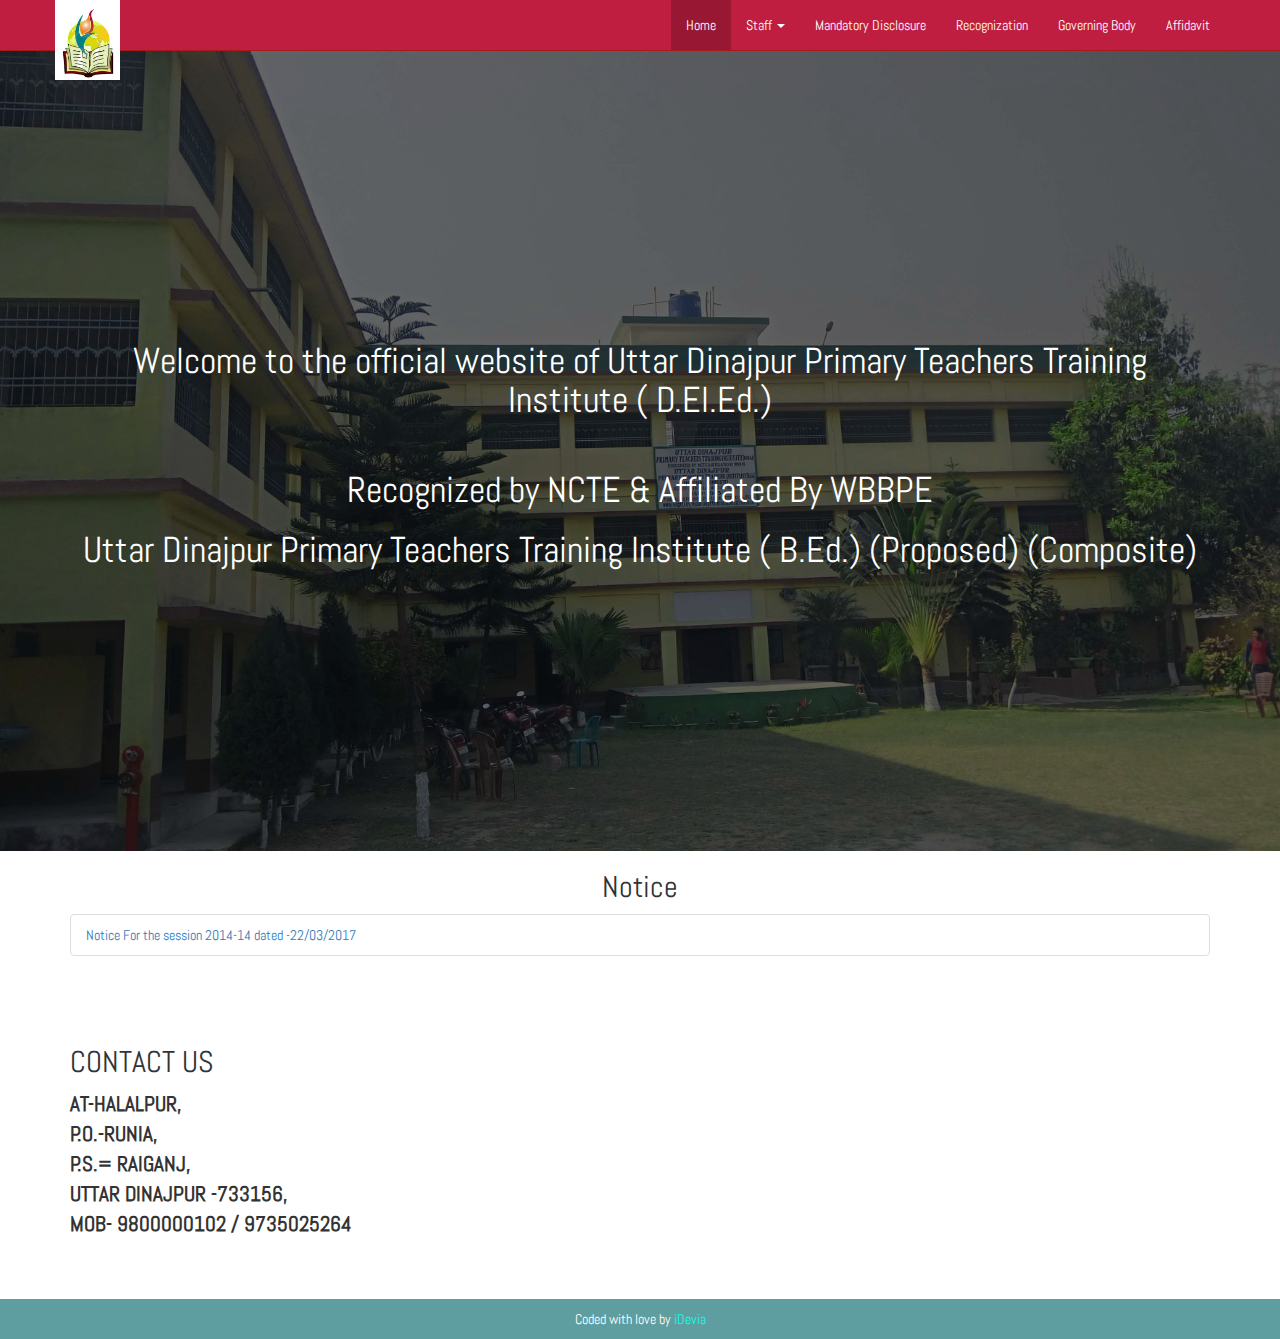
==== index.html @ ff71db54 "first commit" ====
<!DOCTYPE html>
<html lang="en">
<head>
	<meta charset="UTF-8">
	<title>Home - UDPTTI</title>
	<!-- Latest compiled and minified CSS -->
	<link rel="stylesheet" href="https://maxcdn.bootstrapcdn.com/bootstrap/3.3.7/css/bootstrap.min.css">
	<link rel="stylesheet" href="assets/css/app.css">
</head>
<body>
	
	<!-- navbar fixed top -->
	<nav class="navbar navbar-default navbar-static-top">
	  <div class="container">
	    <!-- Brand and toggle get grouped for better mobile display -->
	    <div class="navbar-header">
	      <button type="button" class="navbar-toggle collapsed" data-toggle="collapse" data-target="#main-nav" aria-expanded="false">
	        <span class="sr-only">Toggle navigation</span>
	        <span class="icon-bar"></span>
	        <span class="icon-bar"></span>
	        <span class="icon-bar"></span>
	      </button>
	      <a class="navbar-brand" href="/">
	      	<img src="assets/img/logo.jpg" alt="UDPTTI Logo">
	      </a>
	    </div>

	    <!-- Collect the nav links, forms, and other content for toggling -->
	    <div class="collapse navbar-collapse" id="main-nav">	      	      
	      <ul class="nav navbar-nav navbar-right">
	        <li><a  class="active" href="index.html">Home</a></li>	        
	        <li class="dropdown">
               <a href="#" class="dropdown-toggle" data-toggle="dropdown" role="button" aria-haspopup="true" aria-expanded="false">Staff <span class="caret"></span></a>
               <ul class="dropdown-menu">
                 <li><a href="teachers.html">Teaching Staff</a></li> 
                 <li><a href="non-teach.html">Non-Teaching Staff</a></li>                 
               </ul>
	         </li>
	         <li><a href="mandatory-disclosure.html">Mandatory Disclosure</a></li>
	         <li><a href="recognization.html">Recognization</a></li>
			 <li><a href="governing-body.html">Governing Body</a></li>
			 <li><a href="affidavit.html">Affidavit</a></li>
	      </ul>
	    </div><!-- /.navbar-collapse -->
	  </div><!-- /.container-fluid -->
	</nav>
	<!-- /navbar static top -->

	<!-- hero section -->
	<section class="splash full-viewport background-image" id="splash">
		<div class="overlay full-viewport">
			<div class="container">
				<div class="display-table">
					<div class="display-table-cell text-vertical-center full-viewport">
						<h1>Welcome to the official website of Uttar Dinajpur Primary Teachers Training Institute ( D.El.Ed.)</h1> <br>
						<h1>Recognized by NCTE & Affiliated By WBBPE</h1>
						<h1>Uttar Dinajpur Primary Teachers Training Institute ( B.Ed.) (Proposed) (Composite)</h1>
					</div> <!-- /.display-table-cell -->
				</div> <!-- /.display-table -->
			</div> <!-- /.container -->
		</div> <!-- /.overlay -->
	</section>
	<!-- /hero section -->

	<!-- notice section -->
	<section id="notice">
		<div class="container">
			<h2 class="text-center">Notice</h2>
			<ul class="list-group">
			  <li class="list-group-item"><a href="./assets/docs/notice[1810].pdf">Notice For the session 2014-14 dated -22/03/2017</a></li>
			</ul>
		</div>
	</section><!-- /#notice -->

	<footer class="global-footer">
		<div class="container">
			<h2>Contact us</h2>
			<ul class="list-unstyled">
			<li>At-halalpur,</li>
			<li>p.o.-runia,</li>
			<li>p.s.= raiganj,</li>
			<li>uttar dinajpur -733156,</li>
			<li>Mob- 9800000102 / 9735025264</li>
		</ul>
		</div>
	</footer>
	<footer class="branding">
		<div class="container">
			<p class="text-center">Coded with love by <a href="//idevia.in">iDevia</a></p>
		</div>
	</footer>
	

	<!-- Latest compiled and minified JavaScript -->
	<script src="https://ajax.googleapis.com/ajax/libs/jquery/1.12.3/jquery.min.js"></script>
	<script src="https://maxcdn.bootstrapcdn.com/bootstrap/3.3.7/js/bootstrap.min.js"></script>
</body>
</html>
---- assets/css/app.css ----
@import url('https://fonts.googleapis.com/css?family=Abel');
body{
  font-family: 'Abel', sans-serif;
}
.splash{
  background-image: url('../img/cover2.jpg');
  text-align: center;
  color: #FFF;
  width: 100%;
}
.overlay{
  background-color: rgba(0,0,0,0.6);
}
.full-viewport{
  height: 800px;
  width: 100%;
}
.background-image{
  background-repeat: no-repeat;
  background-position: center;
  background-size: cover;
  -webkit-background-size: cover;
}
.display-table{
  display: table;
}
.display-table-cell{
  display: table-cell;
}
.text-vertical-center{
  vertical-align: middle;
}
.navbar{
  margin-bottom: 0;
}
.navbar-brand{
  padding: 0;
}
.navbar-brand img{
  height: 80px;
}
.navbar-default{
  background-color: #bf1e40;
  border-color: #a51a1a;
}
.navbar-default .navbar-nav > li > a {
  color: #FFF;
}
.navbar-default .navbar-nav > li > a:focus,
.navbar-default .navbar-nav > li > a:hover,
.navbar-default .navbar-nav > .active > a:focus,
.navbar-default .navbar-nav > .active > a:hover{
  color: #eee;
  background-color: rgba(0,0,0,0.1);
}

.navbar-default .navbar-nav > .active > a,
.navbar-default .navbar-nav > li > a.active {
  background-color: rgba(0,0,0,0.2);
  color: #FFF;
}
img{max-width: 100%;}

/*table style*/

/* = Scroll body
------------------------*/
::-webkit-scrollbar{
  width:0.2em;
}
::-webkit-scrollbar-track{
  background-color:#bdc3c7;
}
::-webkit-scrollbar-thumb{
  background-color:#7f8c8d;
}
/* = table
------------------------*/
.box-table table{
  border-collapse:collapse;
  text-align:center;
  width:100%;
  margin:0;
  padding:0;
  background:#2c3e50;
  animation: responsive 5s infinite ease-in-out;
}
.box-table{
  /*font:normal 14px/150% Arial, Helvetica, sans-serif;*/
  /*overflow:scroll;*/
  margin:0 auto;
  display:block;
  width:95%;
  padding:2.5%;
}
.box-table table thead th{
  background-color:#2c3e50;
  color:#bdc3c7;
  text-align:center;
  padding: 0.75em;
  font-weight: bold;
  font-size: 16px;
  height: 1.5em;
  vertical-align: top;
  border-left:0.25em double #34495e;

}
.box-table table tbody td,
.box-table table tbody tr{
  font-size:1em;
  border:none;
  padding:1em;
}
.box-table table tbody tr:nth-child(odd){
  background:#ecf0f1;
  color:#95a5a6;
}
.box-table table tbody tr:nth-child(even){
  background:#bdc3c7;
  color:#7f8c8d;
}
.box-table table tbody tr a{
  text-decoration:none;
  color:#e67e22;
}
.box-table table tbody tr a:hover{
  color:#d35400;
}
.box-table .user-photo{
  background:#bdc3c7;
}
.box-table .user-tumb{
  width:6em;
  height:6em;
  padding:0;
  display:table-cell;
  text-align:center;
  margin:0 auto;
  -webkit-border-radius:100%;
  -moz-border-radius:100%;
  border-radius:100%;
}

.img-fullwidth{
  width: 100%;
}

.global-footer{
  padding: 50px;
  background-color: #fff;
  font-size: 1.5em;
  font-weight: bold;
  text-transform: uppercase;
}

.branding{
  background-color: #5f9ea0;
  color: #fff;
}
.branding a{
  color: #12ffe6
}

.branding p{
  padding-top: 10px;
}
.section2{
  padding: 50px;
  background-color: ghostwhite;
}
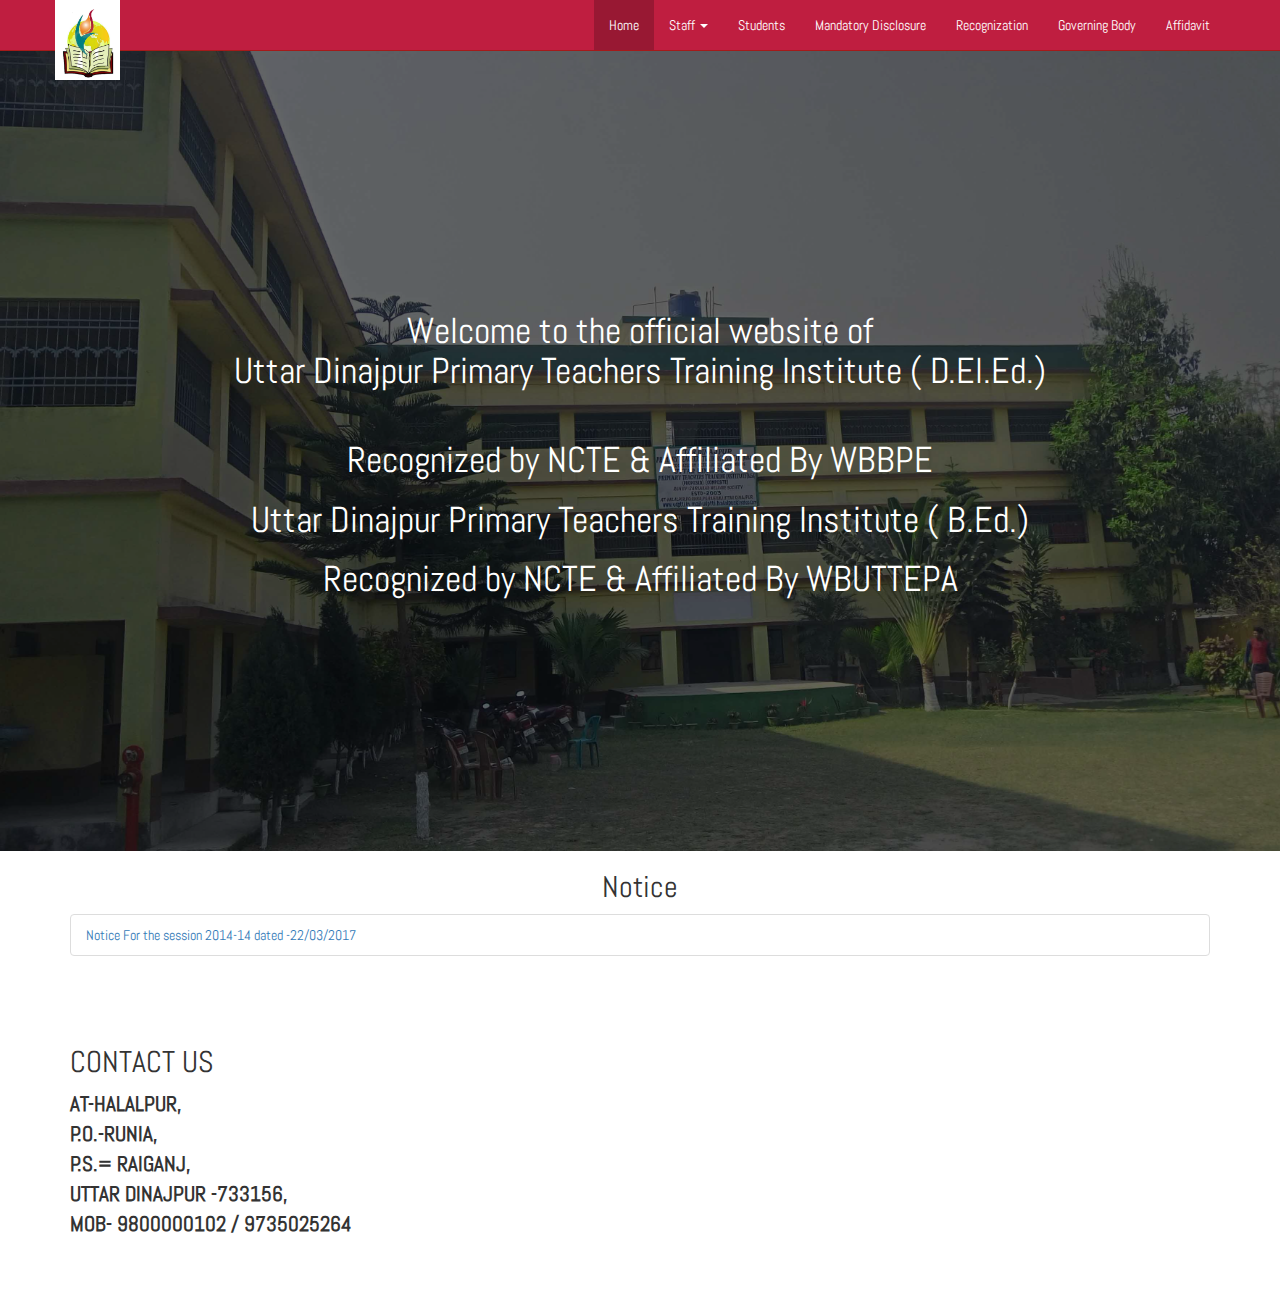
==== commit 60a6dd95: "added pdf files" ====
--- a/index.html
+++ b/index.html
@@ -35,7 +35,10 @@
                  <li><a href="teachers.html">Teaching Staff</a></li> 
                  <li><a href="non-teach.html">Non-Teaching Staff</a></li>                 
                </ul>
-	         </li>
+					 </li>
+					<li>
+						<a href="students.html">Students</a>
+					</li>
 	         <li><a href="mandatory-disclosure.html">Mandatory Disclosure</a></li>
 	         <li><a href="recognization.html">Recognization</a></li>
 			 <li><a href="governing-body.html">Governing Body</a></li>
@@ -50,11 +53,12 @@
 	<section class="splash full-viewport background-image" id="splash">
 		<div class="overlay full-viewport">
 			<div class="container">
-				<div class="display-table">
+				<div class="display-table h-center">
 					<div class="display-table-cell text-vertical-center full-viewport">
-						<h1>Welcome to the official website of Uttar Dinajpur Primary Teachers Training Institute ( D.El.Ed.)</h1> <br>
+						<h1>Welcome to the official website of <br> Uttar Dinajpur Primary Teachers Training Institute ( D.El.Ed.)</h1> <br>
 						<h1>Recognized by NCTE & Affiliated By WBBPE</h1>
-						<h1>Uttar Dinajpur Primary Teachers Training Institute ( B.Ed.) (Proposed) (Composite)</h1>
+						<h1>Uttar Dinajpur Primary Teachers Training Institute ( B.Ed.)</h1>
+						<h1>Recognized by NCTE & Affiliated By WBUTTEPA</h1>
 					</div> <!-- /.display-table-cell -->
 				</div> <!-- /.display-table -->
 			</div> <!-- /.container -->
@@ -84,11 +88,11 @@
 		</ul>
 		</div>
 	</footer>
-	<footer class="branding">
+	<!-- <footer class="branding">
 		<div class="container">
 			<p class="text-center">Coded with love by <a href="//idevia.in">iDevia</a></p>
 		</div>
-	</footer>
+	</footer> -->
 	
 
 	<!-- Latest compiled and minified JavaScript -->
--- a/assets/css/app.css
+++ b/assets/css/app.css
@@ -1,6 +1,9 @@
 @import url('https://fonts.googleapis.com/css?family=Abel');
 body{
   font-family: 'Abel', sans-serif;
+}
+.h-center {
+  margin: 0 auto;
 }
 .splash{
   background-image: url('../img/cover2.jpg');
